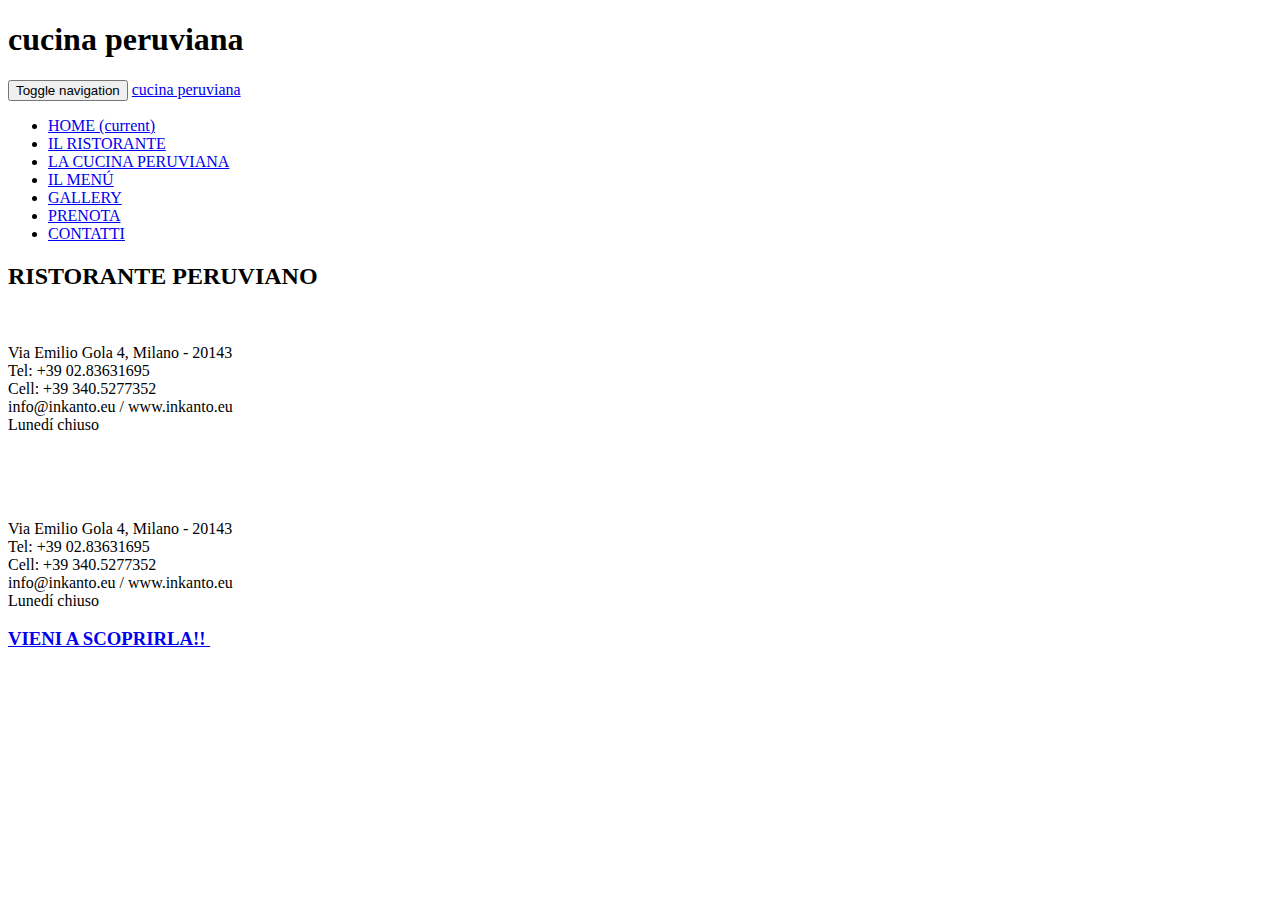
==== html/index.html @ 0d18fa73 "ajustes para el html" ====
<!DOCTYPE html>
<html>
	<head>
		<meta charset="utf-8">
		<meta http-equiv="X-UA-Compatible" content="IE=edge">
		<meta name="viewport" content="width=device-width, initial-scale=1">
		<title>cucina peruviana</title>
		<meta name="description" content="cucina peruviana in Milano">
		<link rel="canonical" href="http://www.inkanto.eu/staging">
		<meta itemprop="image" content="">
		<meta itemprop="description" content="cucina peruviana in Milano">
		<meta itemprop="name" content="cucina peruviana">
		<!--meta property="fb:app_id" content="123456789"-->
		<meta property="og:site_name" content="cucina peruviana">
		<meta property="og:title" content="cucina peruviana">
		<meta property="og:url" content="http://www.inkanto.eu/staging">
		<meta property="og:type" content="website">
		<meta property="og:description" content="cucina peruviana in Milano">
		<meta property="og:image" content="">
		<link href="http://www.inkanto.eu/staging/css/bootstrap.min.css" rel="stylesheet">
		<link href="http://www.inkanto.eu/staging/css/main.css" rel="stylesheet">
		<script src="http://www.inkanto.eu/staging/js/queryloader2.min.js"></script>
		<script type="text/javascript">
			window.addEventListener('DOMContentLoaded', function() {
				new QueryLoader2(document.querySelector("body"), {
					barColor:"#fff",
					backgroundColor:"#360d01",
					percentage:false,
					barHeight: 1,
					minimumTime:200,
					maxTime:30000,
					fadeOutTime:1000
				});
			});
		</script>
		<!--[if lt IE 9]>
		<script src="https://oss.maxcdn.com/html5shiv/3.7.2/html5shiv.min.js"></script>
		<script src="https://oss.maxcdn.com/respond/1.4.2/respond.min.js"></script>
		<![endif]-->
		<script src="http://www.inkanto.eu/staging/js/jquery.min.js"></script>
		<script src="http://www.inkanto.eu/staging/js/bootstrap.min.js"></script>
				<script src="http://www.inkanto.eu/staging/js/main.js"></script>
		<script>
			(function(i,s,o,g,r,a,m){i['GoogleAnalyticsObject']=r;i[r]=i[r]||function(){
			(i[r].q=i[r].q||[]).push(arguments)},i[r].l=1*new Date();a=s.createElement(o),
			m=s.getElementsByTagName(o)[0];a.async=1;a.src=g;m.parentNode.insertBefore(a,m)
			})(window,document,'script','//www.google-analytics.com/analytics.js','ga');
			ga('create', 'UA-67964600-1', 'auto');
			ga('send', 'pageview');
		</script>
	</head>
	<body class="inicio">
		<h1 class="hidden">cucina peruviana</h1>
		<nav class="navbar navbar-default navbar-inverse visible-xs">
			<div class="container-fluid">
				<div class="navbar-header">
					<button type="button" class="navbar-toggle collapsed" data-toggle="collapse" data-target="#bs-example-navbar-collapse-1" aria-expanded="false">
						<span class="sr-only">Toggle navigation</span>
						<span class="icon-bar"></span>
						<span class="icon-bar"></span>
						<span class="icon-bar"></span>
					</button>
					<a class="navbar-brand" href="http://www.inkanto.eu/staging">cucina peruviana</a>
				</div>
				<div class="collapse navbar-collapse" id="bs-example-navbar-collapse-1">
					<ul class="nav navbar-nav">
						<li class="active">
							<a href="http://www.inkanto.eu/staging">
								HOME <span class="sr-only">(current)</span>
							</a>
						</li>
						<li>
							<a href="http://www.inkanto.eu/staging/il-ristorante.html">
								IL RISTORANTE
							</a>
						</li>
						<li>
							<a href="#">
								LA CUCINA PERUVIANA
							</a>
						</li>
						<li>
							<a href="#">
								IL MENÚ
							</a>
						</li>
						<li>
							<a href="#">
								GALLERY
							</a>
						</li>
						<li>
							<a href="#">
								PRENOTA
							</a>
						</li>
						<li>
							<a href="#">
								CONTATTI
							</a>
						</li>
					</ul>
				</div>
			</div>
		</nav>
		<div class="container-fluid no-gutter">
						<section class="cabecera hidden-xs">
				<div class="container">
					<h2 class="text-right">
						RISTORANTE PERUVIANO
					</h2>
					<div class="bienvenida">
						<p>
							<img src="http://www.inkanto.eu/staging/img/logo.png" alt="" class="img-responsive pull-right logo">
						</p>
						<div class="clearfix"></div>
						<p class="text-right">
							Via Emilio Gola 4,  Milano - 20143<br>
							Tel: +39 02.83631695<br>
							Cell: +39 340.5277352<br>
							info@inkanto.eu / www.inkanto.eu<br>
							Lunedí chiuso
						</p>
					</div>
				</div>
			</section>
			<section class="container cabecera-responsive visible-xs">
				<p>
					<img src="http://www.inkanto.eu/staging/img/logo.png" alt="" class="img-responsive center-block">
				</p>
				<p class="text-center">
					<br><br>
					Via Emilio Gola 4,  Milano - 20143<br>
					Tel: +39 02.83631695<br>
					Cell: +39 340.5277352<br>
					info@inkanto.eu / www.inkanto.eu<br>
					Lunedí chiuso
				</p>
			</section>
					</div>
		<div class="container-fluid" role="main">
			<div class="container principal">
				<h3>
	<a href="http://www.inkanto.eu/staging/il-ristorante.html">
		VIENI A SCOPRIRLA!! <img src="http://www.inkanto.eu/staging/img/boton.png" alt="">
	</a>
</h3>
			</div>
		</div>
			</body>
</html>
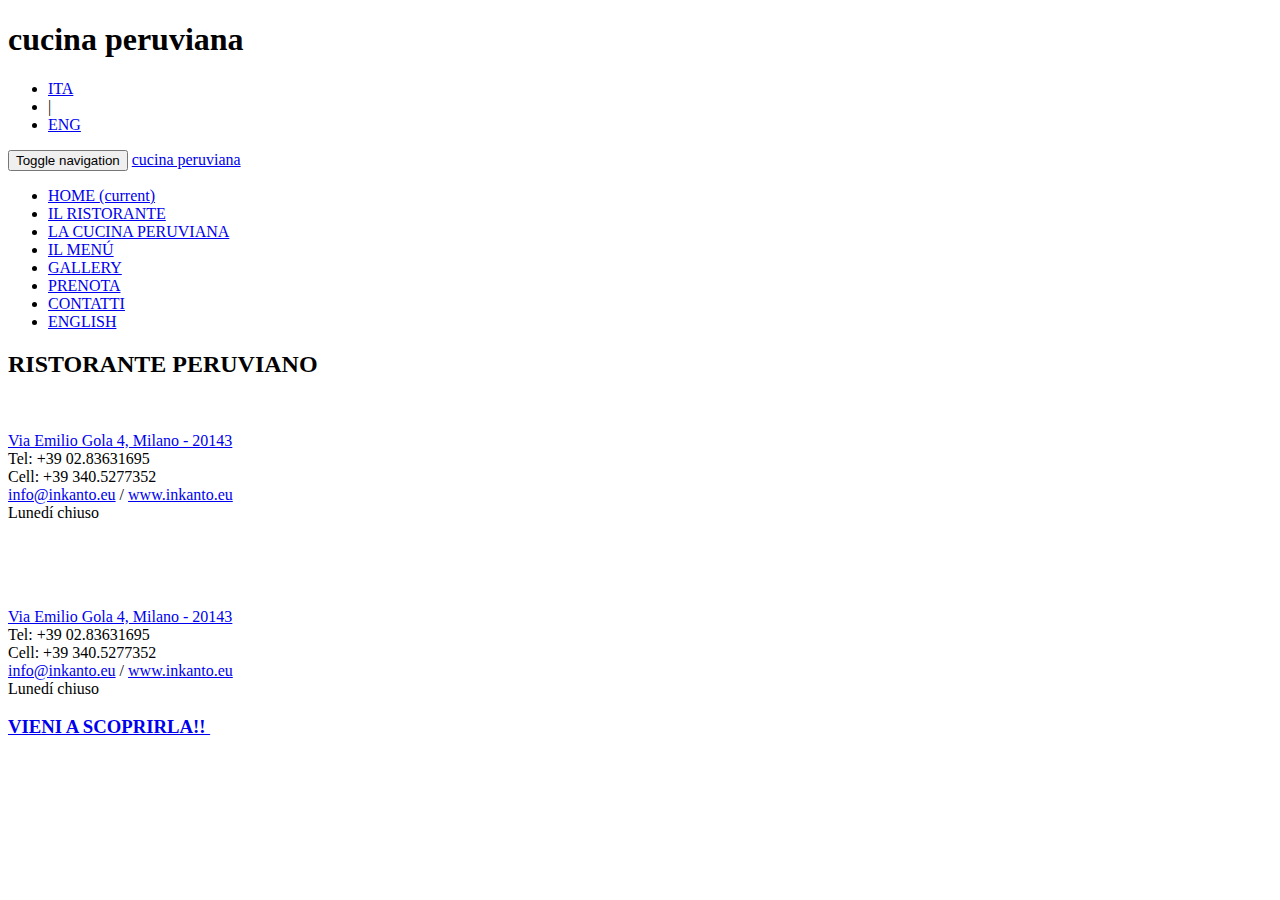
==== commit 0a508466: "ajustes de idioma y version ingles" ====
--- a/html/index.html
+++ b/html/index.html
@@ -1,4 +1,3 @@
-
 <!DOCTYPE html>
 <html>
 	<head>
@@ -7,17 +6,17 @@
 		<meta name="viewport" content="width=device-width, initial-scale=1">
 		<title>cucina peruviana</title>
 		<meta name="description" content="cucina peruviana in Milano">
-		<link rel="canonical" href="http://www.inkanto.eu/staging">
-		<meta itemprop="image" content="">
+		<link rel="canonical" href="http://www.inkanto.eu/staging/">
+		<meta itemprop="image" content="http://www.inkanto.eu/staging/img/logo.png">
 		<meta itemprop="description" content="cucina peruviana in Milano">
 		<meta itemprop="name" content="cucina peruviana">
-		<!--meta property="fb:app_id" content="123456789"-->
+		<meta property="fb:app_id" content="674146849380870">
 		<meta property="og:site_name" content="cucina peruviana">
 		<meta property="og:title" content="cucina peruviana">
-		<meta property="og:url" content="http://www.inkanto.eu/staging">
+		<meta property="og:url" content="http://www.inkanto.eu/staging/">
 		<meta property="og:type" content="website">
 		<meta property="og:description" content="cucina peruviana in Milano">
-		<meta property="og:image" content="">
+		<meta property="og:image" content="http://www.inkanto.eu/staging/img/logo.png">
 		<link href="http://www.inkanto.eu/staging/css/bootstrap.min.css" rel="stylesheet">
 		<link href="http://www.inkanto.eu/staging/css/main.css" rel="stylesheet">
 		<script src="http://www.inkanto.eu/staging/js/queryloader2.min.js"></script>
@@ -40,8 +39,7 @@
 		<![endif]-->
 		<script src="http://www.inkanto.eu/staging/js/jquery.min.js"></script>
 		<script src="http://www.inkanto.eu/staging/js/bootstrap.min.js"></script>
-				<script src="http://www.inkanto.eu/staging/js/main.js"></script>
-		<script>
+						<script>
 			(function(i,s,o,g,r,a,m){i['GoogleAnalyticsObject']=r;i[r]=i[r]||function(){
 			(i[r].q=i[r].q||[]).push(arguments)},i[r].l=1*new Date();a=s.createElement(o),
 			m=s.getElementsByTagName(o)[0];a.async=1;a.src=g;m.parentNode.insertBefore(a,m)
@@ -52,6 +50,29 @@
 	</head>
 	<body class="inicio">
 		<h1 class="hidden">cucina peruviana</h1>
+		<div id="fb-root"></div>
+		<script>(function(d, s, id) {
+		var js, fjs = d.getElementsByTagName(s)[0];
+		if (d.getElementById(id)) return;
+		js = d.createElement(s); js.id = id;
+		js.src = "//connect.facebook.net/it_IT/sdk.js#xfbml=1&version=v2.4&appId=674146849380870";
+		fjs.parentNode.insertBefore(js, fjs);
+		}(document, 'script', 'facebook-jssdk'));</script>
+		<ul class="idioma">
+			<li>
+				<a href="#">
+					ITA
+				</a>
+			</li>
+			<li>
+				|
+			</li>
+			<li>
+				<a href="http://www.inkanto.eu/staging/en">
+					ENG
+				</a>
+			</li>
+		</ul>
 		<nav class="navbar navbar-default navbar-inverse visible-xs">
 			<div class="container-fluid">
 				<div class="navbar-header">
@@ -76,28 +97,33 @@
 							</a>
 						</li>
 						<li>
-							<a href="#">
+							<a href="http://www.inkanto.eu/staging/la-cucina-peruviana.html">
 								LA CUCINA PERUVIANA
 							</a>
 						</li>
 						<li>
-							<a href="#">
+							<a href="http://www.inkanto.eu/staging/il-menu.html">
 								IL MENÚ
 							</a>
 						</li>
 						<li>
-							<a href="#">
+							<a href="http://www.inkanto.eu/staging/gallery.html">
 								GALLERY
 							</a>
 						</li>
 						<li>
-							<a href="#">
+							<a href="http://www.inkanto.eu/staging/prenota.html">
 								PRENOTA
 							</a>
 						</li>
 						<li>
-							<a href="#">
+							<a href="http://www.inkanto.eu/staging/contatti.html">
 								CONTATTI
+							</a>
+						</li>
+						<li>
+							<a href="http://www.inkanto.eu/staging/en">
+								ENGLISH
 							</a>
 						</li>
 					</ul>
@@ -112,14 +138,18 @@
 					</h2>
 					<div class="bienvenida">
 						<p>
-							<img src="http://www.inkanto.eu/staging/img/logo.png" alt="" class="img-responsive pull-right logo">
+							<a href="http://www.inkanto.eu/staging">
+								<img src="http://www.inkanto.eu/staging/img/logo.png" alt="" class="img-responsive pull-right logo">
+							</a>
 						</p>
 						<div class="clearfix"></div>
 						<p class="text-right">
-							Via Emilio Gola 4,  Milano - 20143<br>
+							<a href="https://www.google.it/maps/place/Via+Emilio+Gola,+4,+20143+Milano/@45.4456308,9.1901226,15z/data=!4m2!3m1!1s0x4786c3f78fc6280f:0xb8178fc1d51db17c" target="_blank">
+								Via Emilio Gola 4, Milano - 20143
+							</a><br>
 							Tel: +39 02.83631695<br>
 							Cell: +39 340.5277352<br>
-							info@inkanto.eu / www.inkanto.eu<br>
+							<a href="mailto:info@inkanto.eu">info@inkanto.eu</a> / <a href="http://www.inkanto.eu/staging">www.inkanto.eu</a><br>
 							Lunedí chiuso
 						</p>
 					</div>
@@ -127,19 +157,23 @@
 			</section>
 			<section class="container cabecera-responsive visible-xs">
 				<p>
-					<img src="http://www.inkanto.eu/staging/img/logo.png" alt="" class="img-responsive center-block">
+					<a href="http://www.inkanto.eu/staging">
+						<img src="http://www.inkanto.eu/staging/img/logo.png" alt="" class="img-responsive center-block">
+					</a>
 				</p>
 				<p class="text-center">
 					<br><br>
-					Via Emilio Gola 4,  Milano - 20143<br>
+					<a href="https://www.google.it/maps/place/Via+Emilio+Gola,+4,+20143+Milano/@45.4456308,9.1901226,15z/data=!4m2!3m1!1s0x4786c3f78fc6280f:0xb8178fc1d51db17c" target="_blank">
+						Via Emilio Gola 4, Milano - 20143
+					</a><br>
 					Tel: +39 02.83631695<br>
 					Cell: +39 340.5277352<br>
-					info@inkanto.eu / www.inkanto.eu<br>
+					<a href="mailto:info@inkanto.eu">info@inkanto.eu</a> / <a href="http://www.inkanto.eu/staging">www.inkanto.eu</a><br>
 					Lunedí chiuso
 				</p>
 			</section>
 					</div>
-		<div class="container-fluid" role="main">
+		<div class="container-fluid fondo-blanco" role="main">
 			<div class="container principal">
 				<h3>
 	<a href="http://www.inkanto.eu/staging/il-ristorante.html">
